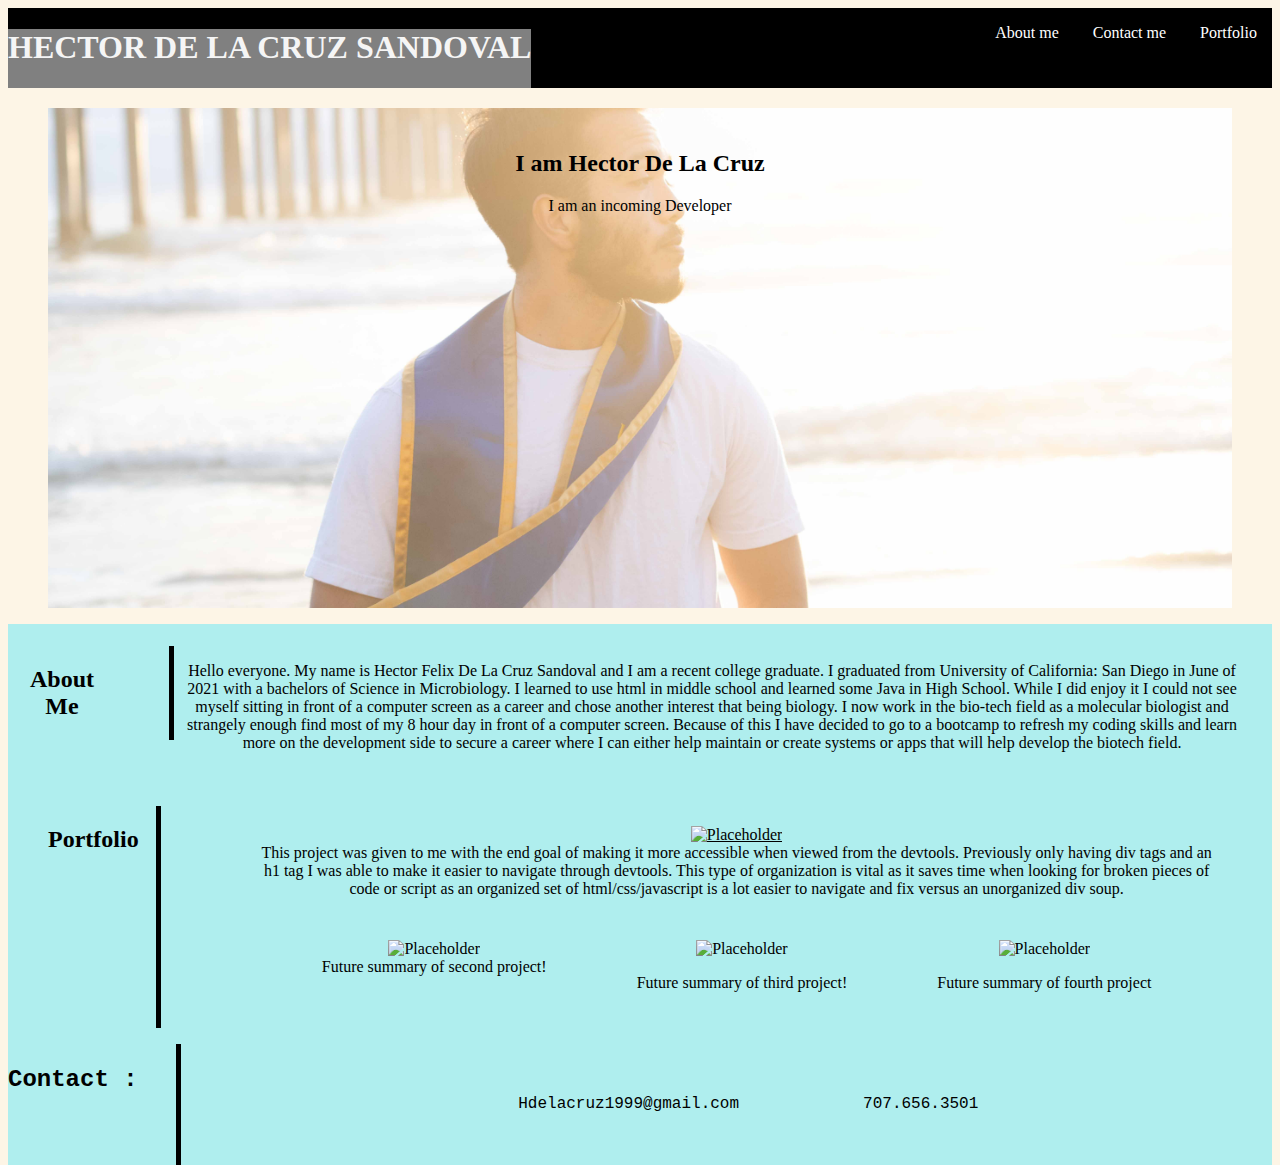
==== index.html @ 2cfce429 "creating an index.html to make github pages link work correctly" ====
<!DOCTYPE html>
<html lang="en-US">
    <head>
        <link rel="stylesheet" href="style.css"/>
        <title>Hector De La Cruz Challenge 2 assignment</title>
        <meta author="Hector Felix De La Cruz Sandoval" content="Hector De La Cruz Sandoval">
        <meta charset="UTF-8">
        <meta name="screen" content="width=device-width, intial-scale=1">
    </head>
    <div id="MainContainer">
    <header>
        <nav>
            <h1>Hector De La Cruz Sandoval</h1>
            <ul>
                <li>
                  <a href="#AboutMe">About me</a>
                </li>
                <li>
                   <a href="#Contact">Contact me</a>
                </li>
                <li>
                    <a href="#Portfolio">Portfolio</a>
                </li>
            </ul>
        </nav>
    </header>   
        <figure class="HeaderImage">
                <figcaption class="ImageText" > 
                    <h2>I am Hector De La Cruz</h2>
                    <p>I am an incoming Developer</p>
                </figcaption>
        </figure>
        <section class="ME"> 
            <div id="Anon">
                <h2>About Me</h2>
            </div>
            <div>
                <p>Hello everyone. My name is Hector Felix De La Cruz Sandoval and I am a recent college graduate.
                    I graduated from University of California: San Diego in June of 2021 with a bachelors of Science
                    in Microbiology. I learned to use html in middle school and learned some Java in High School. 
                    While I did enjoy it I could not see myself sitting in front of a computer screen as a career 
                    and chose another interest that being biology. I now work in the bio-tech field as a 
                    molecular biologist and strangely enough find most of my 8 hour day in front of a computer screen.
                    Because of this I have decided to go to a bootcamp to refresh my coding skills and learn more 
                    on the development side to secure a career where I can either help maintain or create systems or apps
                    that will help develop the biotech field.
                </p>
            </div>

           
        </section>

        <section id="Portfolio" class="container">
            <figure id="TITLE">
                <h2>Portfolio</h2>
            </figure>
            <div id="ProjectHolder">
                <figure id="Col1">
                    <a href="https://hdela99.github.io/Hector-sChallenge1/">
                    <img id="Holder1" class="Holder" src="divSoup.JPG" alt="Placeholder">
                    </a>
                    <figcaption> This project was given to me with the end goal of making it more accessible when viewed from the devtools.
                        Previously only having div tags and an h1 tag I was able to make it easier to navigate through devtools.
                        This type of organization is vital as it saves time when looking for broken pieces of code or
                        script as an organized set of html/css/javascript is a lot easier to navigate and fix
                        versus an unorganized div soup.
                    </figcaption>
                </figure>
                <figure id="Col2">
                    <img class="Holder" src="Holder.JPG" alt="Placeholder">
                    <figcaption> Future summary of second project!</figcaption>
                </figure>
                <figure id="Col3">
                    <img class="Holder" src="Holder.JPG" alt="Placeholder">
                    <p>Future summary of third project!</p>
                </figure>
                <figure id="Col4">
                    <img class="Holder" src="Holder.JPG" alt="Placeholder">
                    <p>Future summary of fourth project</p>
                </figure>
            </div>
         </section>
       
        
        

    

    <footer id="footer" >
        <aside id="Side2">
            <h2>Contact :</h2>
        </aside>
            <ul id="Contact">
                <li>Hdelacruz1999@gmail.com</li>
                <li>707.656.3501</li>
            </ul>

    </footer>
</div>
</html>
---- style.css ----
* {
    box-sizing:border-box;
}
html div {
    height: 100%;
    margin: 0;
}

.HeaderImage {
    background-image: url(Selfie5.JPEG); /* Image used for background */
    background-color: oldlace;
    height: 500px;
    /* width: 500px; */
    background-position:center;
    background-repeat: no-repeat;
    background-size: cover;
    position: relative;
}
.ImageText {
    text-align: center;
    position: aboslute;
    top: 50%;
    left: 50%;
    transform: translate(0, 65%);
    Color: Black;
}
h1 {
    font-family: 'Times New Roman', Times, serif;
    color:whitesmoke;
    text-transform:uppercase;
    background-color: gray;
    height:73%;
}

html  {
    width: 100%;
    height: 100%;
    text-align:center;
    background-color: oldlace;
    font-family:'Times New Roman', Times, serif;
}
nav{
    display:float;
    background-color: Black;
    width:100%;
}
nav h1 { /*specific to just the name portion of navigation area */
    float:left;
    margin: 0x 5px;
}

nav  li {/*ignores the nav h1 element above and allows spacing of the 3 links */
    list-style-type: none;
    display: inline-block;
    margin:0px 5px;
    color: white;
    padding: 0 10px;
    justify-content:space-evenly;
}

nav li a { /*only way I could get the text color to be the white and not underlineed */
    text-decoration: none;
    color: white;
}

nav ul { /*only way I could figure out how to assure the 3 links stayed on right of webpage*/
    float: right;
}

#Portfolio {
    display: flex; /*Allows for the title to be separate from the images without wrapping into title area */
    background-color:paleturquoise;
}

#ProjectHolder {
    width: 100%;
    flex: 4;
    flex-wrap: wrap;
    background-color:paleturquoise;
    padding: 20px;
    display: flex;
    flex-wrap: wrap;
    justify-content: center;
    grid-gap:10px;
}
#Holder1 {
    
    width: 100%;
    height: auto;
}
#ProjectHolder a {
    color:black;
    text-align:center;
}

#TITLE {
    flex:.42;
    border-right: solid 5px black;
    padding-right: 0px;
    text-align:left;
}
.ME {
    display: flex;
    grid-template-columns: repeat(2, 1fr);
    background-color:paleturquoise;
    border:none;
    padding: 22px;
    max-width: 100%;
    max-height: fit-content;
}

#Anon {
    border-right: solid 5px black;
    padding-right: 75px;
    height:100%
}

header {
    display: flex;
}

#footer {
    display: flex;
    background-color: paleturquoise;
    line-height: 1.3;
    font-family: Menlo, monospace;
}
#Side2 {
    float:left;
    border-right: solid 5px black;
    margin-right: 4px;
    padding-right: 3%;
}

#Contact {
    display: inline-grid;
    grid-auto-flow: row;
    grid-gap: 24px;
    justify-items: center;
    margin: auto;    
}


#Contact li { /*This allowed for the list to be in one row. and spaced out well. */
    grid-row: 1 / 2;
    list-style-type:none;
    padding:50px;
    flex-wrap:wrap;

  }
  @media screen and (max-width: 1024px) {
    main,
    nav {
        display: flex;
      flex-direction: column;
    }
  */
    #Contact{
        display:flex;
        flex-direction:column;
    }
    #Col1 {
        width:auto;
    }
    #ProjectHolder #Holder1 {
        display:flex;
        width:100%;
        height:auto;
    }
    #Side2 {
        padding-right:12px;
    }
    #Anon {
        padding-right:48px;
    }
  }

  @media screen and (max-width: 812px) {
    main,
    nav {
        display: flex;
      flex-direction: column;
    }
    #ProjectHolder {
        display:flex;
        flex-direction:column;
    }
    #Contact{
        display:flex;
        flex-direction:column;
    }
    #Col1 {
        width:auto;
    }
    #ProjectHolder #Holder1 {
        display:flex;
        width:100%;
        height:auto;
        margin-bottom:5px;
    }
    #Side2 {
        padding-right:12px;
    }
    #Anon {
        padding-right:48px;
    }
  }
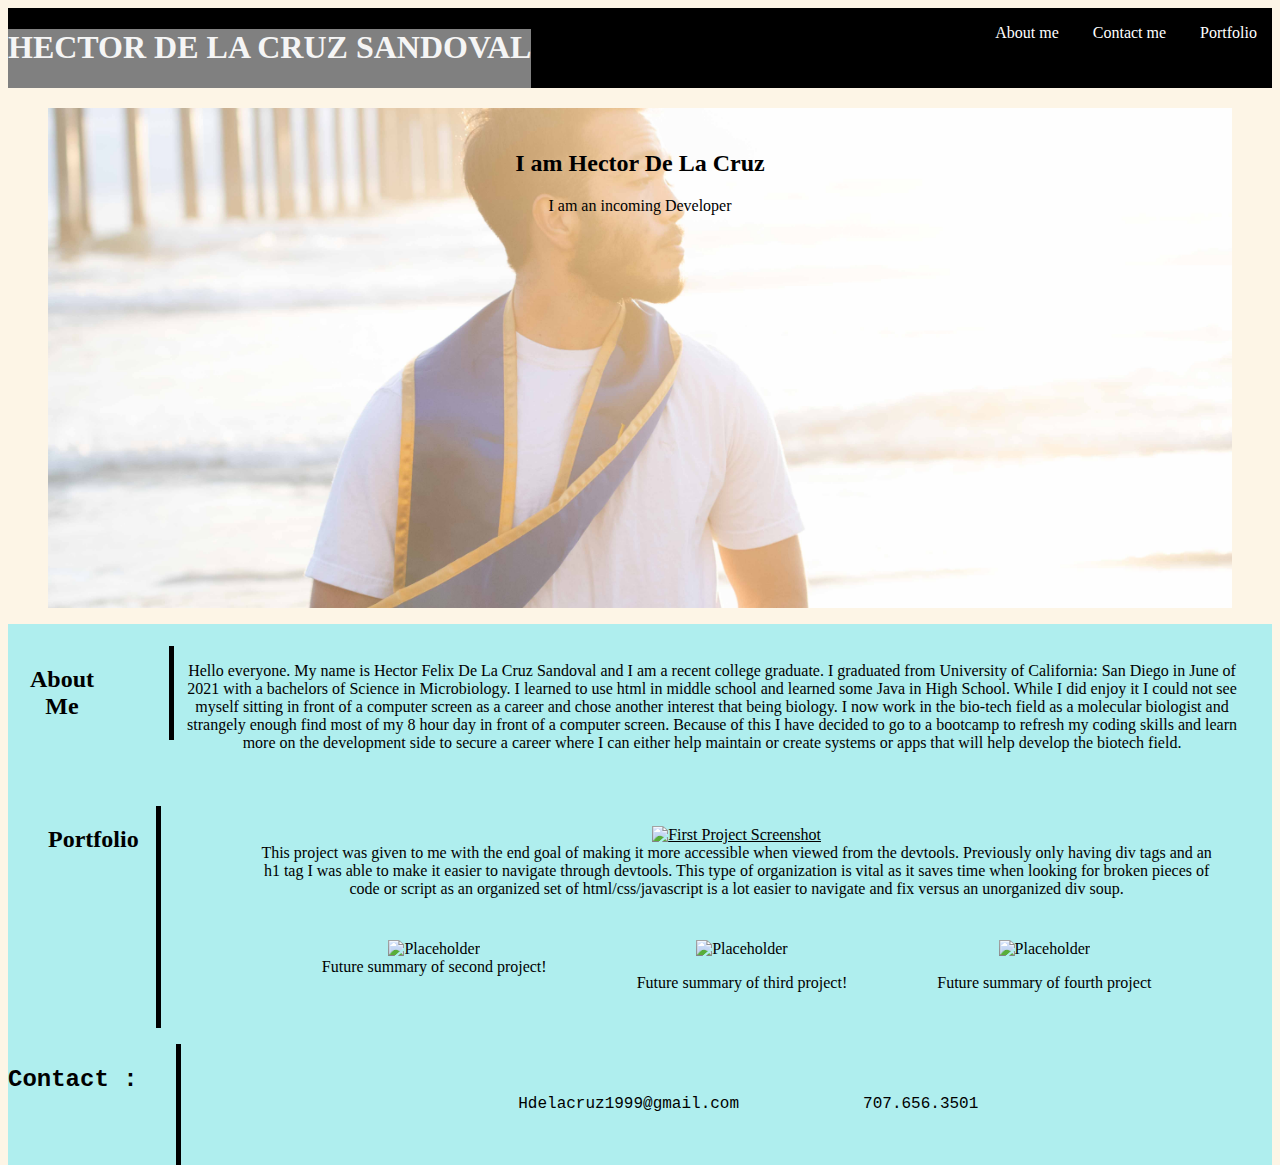
==== commit 400ae72c: "The images all had incorrect .JPEG on github. It didnt show the error on VS code for some reason" ====
--- a/index.html
+++ b/index.html
@@ -57,7 +57,7 @@
             <div id="ProjectHolder">
                 <figure id="Col1">
                     <a href="https://hdela99.github.io/Hector-sChallenge1/">
-                    <img id="Holder1" class="Holder" src="divSoup.JPG" alt="Placeholder">
+                    <img id="Holder1" class="Holder" src="divSoup.JPEG" alt="First Project Screenshot">
                     </a>
                     <figcaption> This project was given to me with the end goal of making it more accessible when viewed from the devtools.
                         Previously only having div tags and an h1 tag I was able to make it easier to navigate through devtools.
@@ -67,15 +67,15 @@
                     </figcaption>
                 </figure>
                 <figure id="Col2">
-                    <img class="Holder" src="Holder.JPG" alt="Placeholder">
+                    <img class="Holder" src="Holder.JPEG" alt="Placeholder">
                     <figcaption> Future summary of second project!</figcaption>
                 </figure>
                 <figure id="Col3">
-                    <img class="Holder" src="Holder.JPG" alt="Placeholder">
+                    <img class="Holder" src="Holder.JPEG" alt="Placeholder">
                     <p>Future summary of third project!</p>
                 </figure>
                 <figure id="Col4">
-                    <img class="Holder" src="Holder.JPG" alt="Placeholder">
+                    <img class="Holder" src="Holder.JPEG" alt="Placeholder">
                     <p>Future summary of fourth project</p>
                 </figure>
             </div>
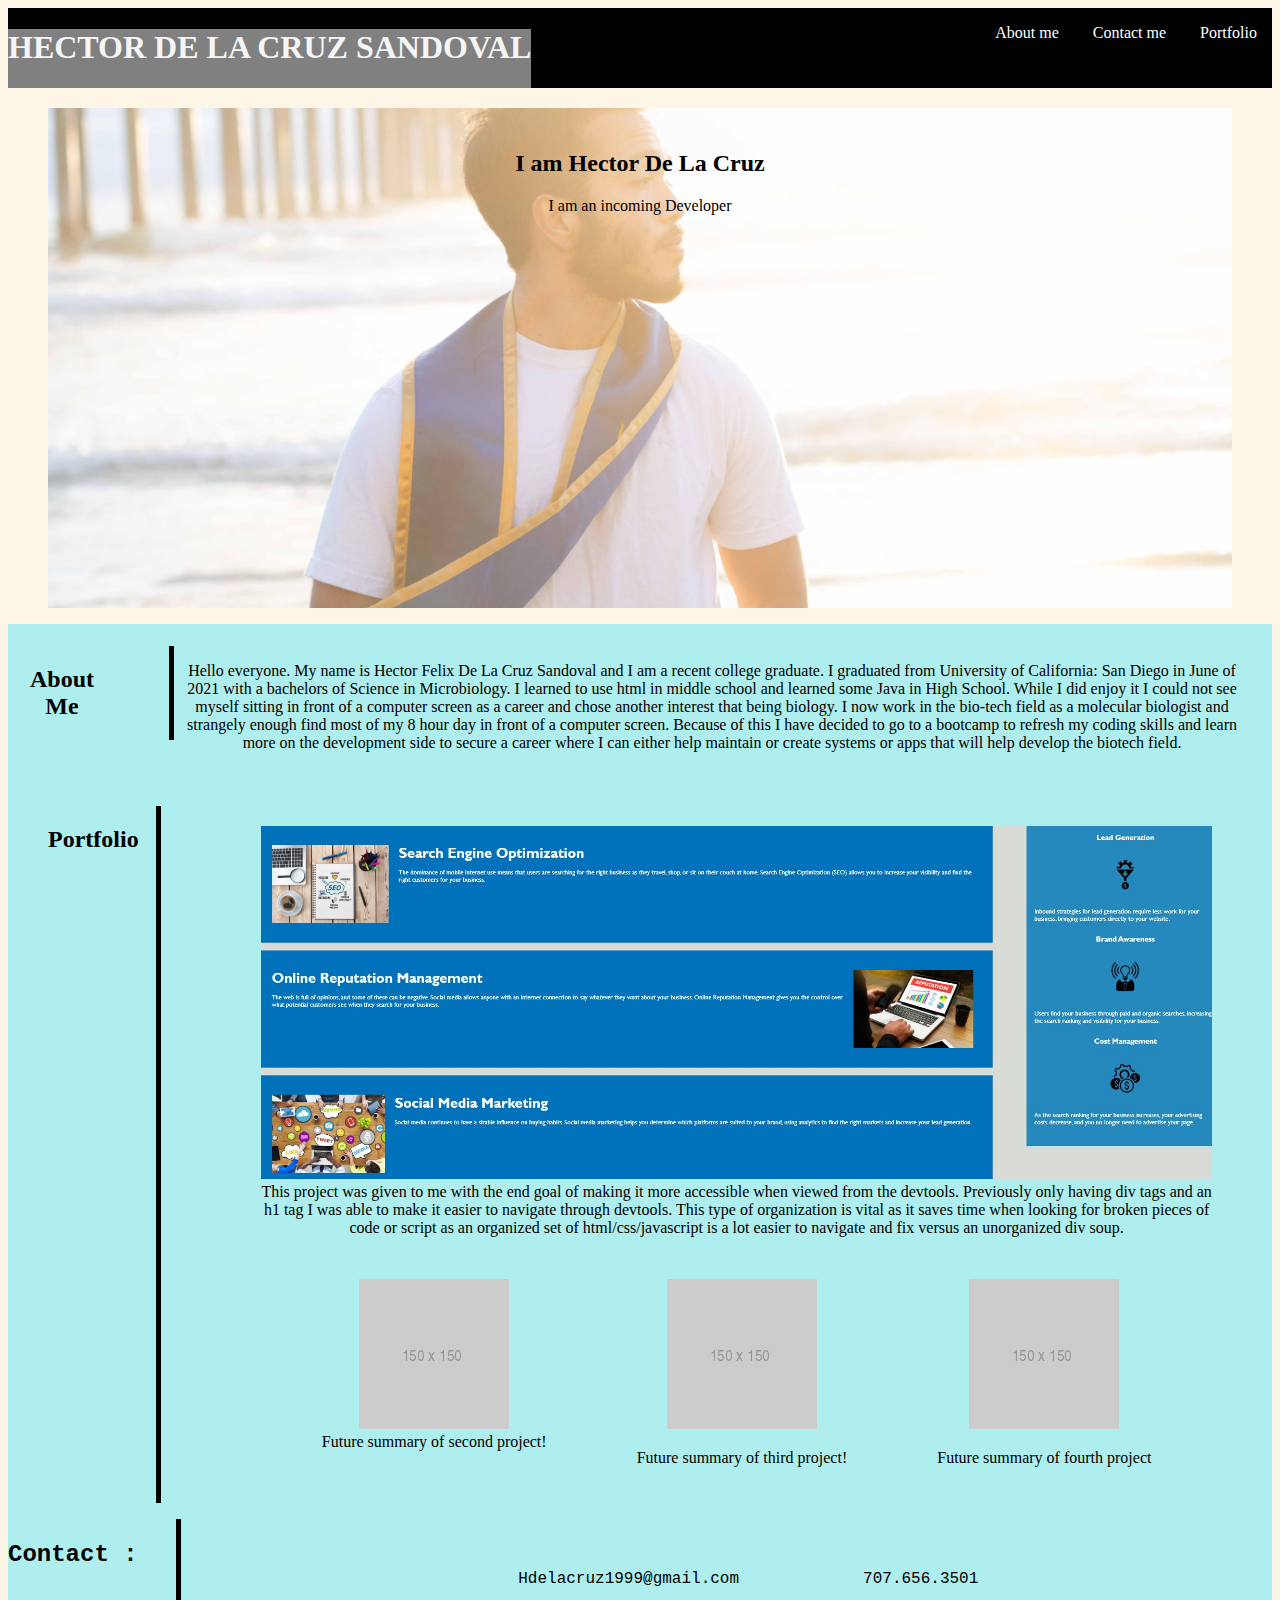
==== commit 420880e9: "Renaming the image source again because they still won't show up on github pages" ====
--- a/index.html
+++ b/index.html
@@ -57,7 +57,7 @@
             <div id="ProjectHolder">
                 <figure id="Col1">
                     <a href="https://hdela99.github.io/Hector-sChallenge1/">
-                    <img id="Holder1" class="Holder" src="divSoup.JPEG" alt="First Project Screenshot">
+                    <img id="Holder1" class="Holder" src="divSoup.jpg" alt="First Project Screenshot">
                     </a>
                     <figcaption> This project was given to me with the end goal of making it more accessible when viewed from the devtools.
                         Previously only having div tags and an h1 tag I was able to make it easier to navigate through devtools.
@@ -67,15 +67,15 @@
                     </figcaption>
                 </figure>
                 <figure id="Col2">
-                    <img class="Holder" src="Holder.JPEG" alt="Placeholder">
+                    <img class="Holder" src="Holder.jpg" alt="Placeholder">
                     <figcaption> Future summary of second project!</figcaption>
                 </figure>
                 <figure id="Col3">
-                    <img class="Holder" src="Holder.JPEG" alt="Placeholder">
+                    <img class="Holder" src="Holder.jpg" alt="Placeholder">
                     <p>Future summary of third project!</p>
                 </figure>
                 <figure id="Col4">
-                    <img class="Holder" src="Holder.JPEG" alt="Placeholder">
+                    <img class="Holder" src="Holder.jpg" alt="Placeholder">
                     <p>Future summary of fourth project</p>
                 </figure>
             </div>
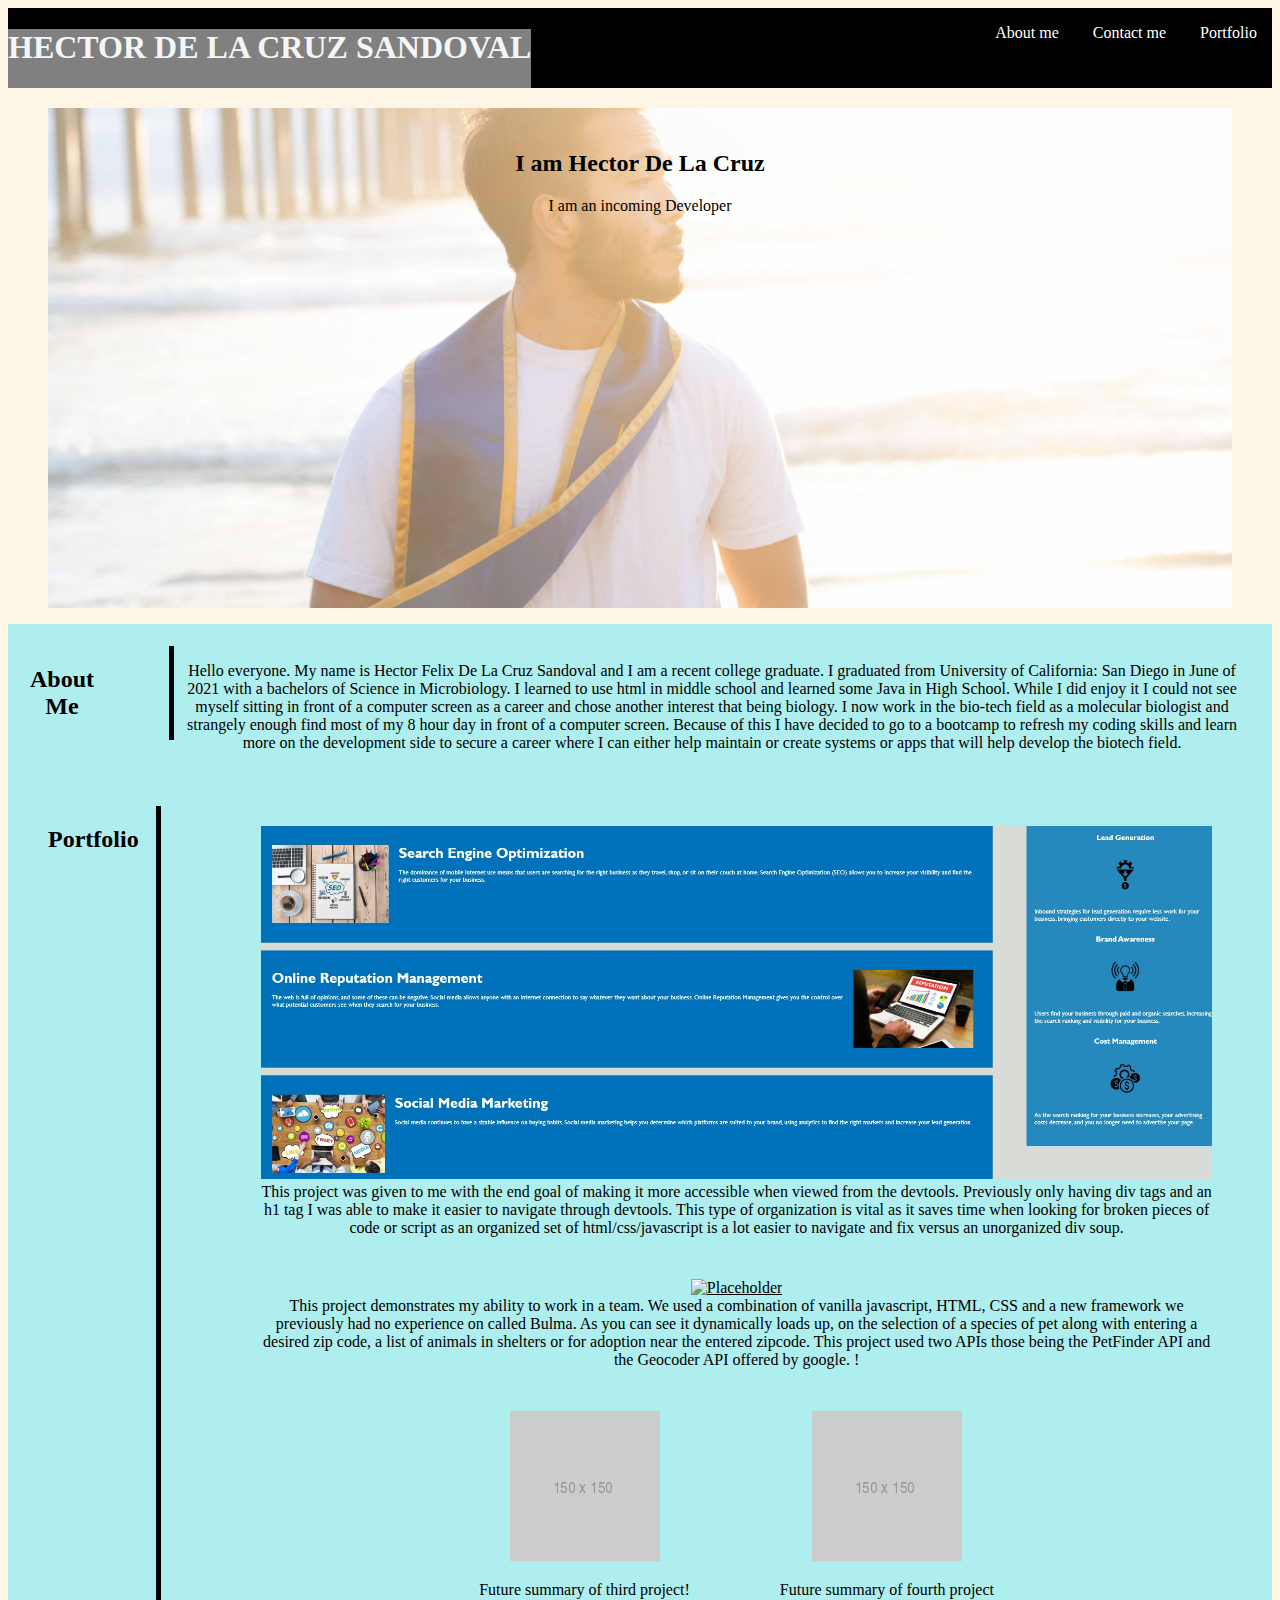
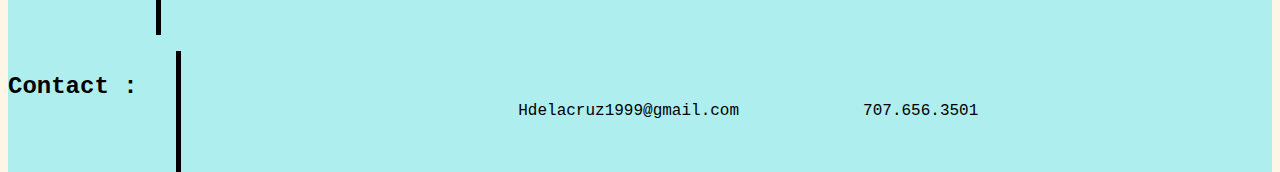
==== commit d748514d: "updating the new project we created" ====
--- a/index.html
+++ b/index.html
@@ -67,8 +67,12 @@
                     </figcaption>
                 </figure>
                 <figure id="Col2">
-                    <img class="Holder" src="Holder.jpg" alt="Placeholder">
-                    <figcaption> Future summary of second project!</figcaption>
+                    <a href="https://marioarmstrong.github.io/foreverOwnerFinder/">
+                        <img class="Holder" src="foreverOwnerFinder.jpg.jpg" alt="Placeholder">
+                    </a>
+                    <figcaption> This project demonstrates my ability to work in a team. We used a combination of vanilla javascript, HTML, CSS and a new framework
+                        we previously had no experience on called Bulma. As you can see it dynamically loads up, on the selection of a species of pet along with entering a desired zip code, a list of 
+                        animals in shelters or for adoption near the entered zipcode. This project used two APIs those being the PetFinder API and the Geocoder API offered by google.  !</figcaption>
                 </figure>
                 <figure id="Col3">
                     <img class="Holder" src="Holder.jpg" alt="Placeholder">
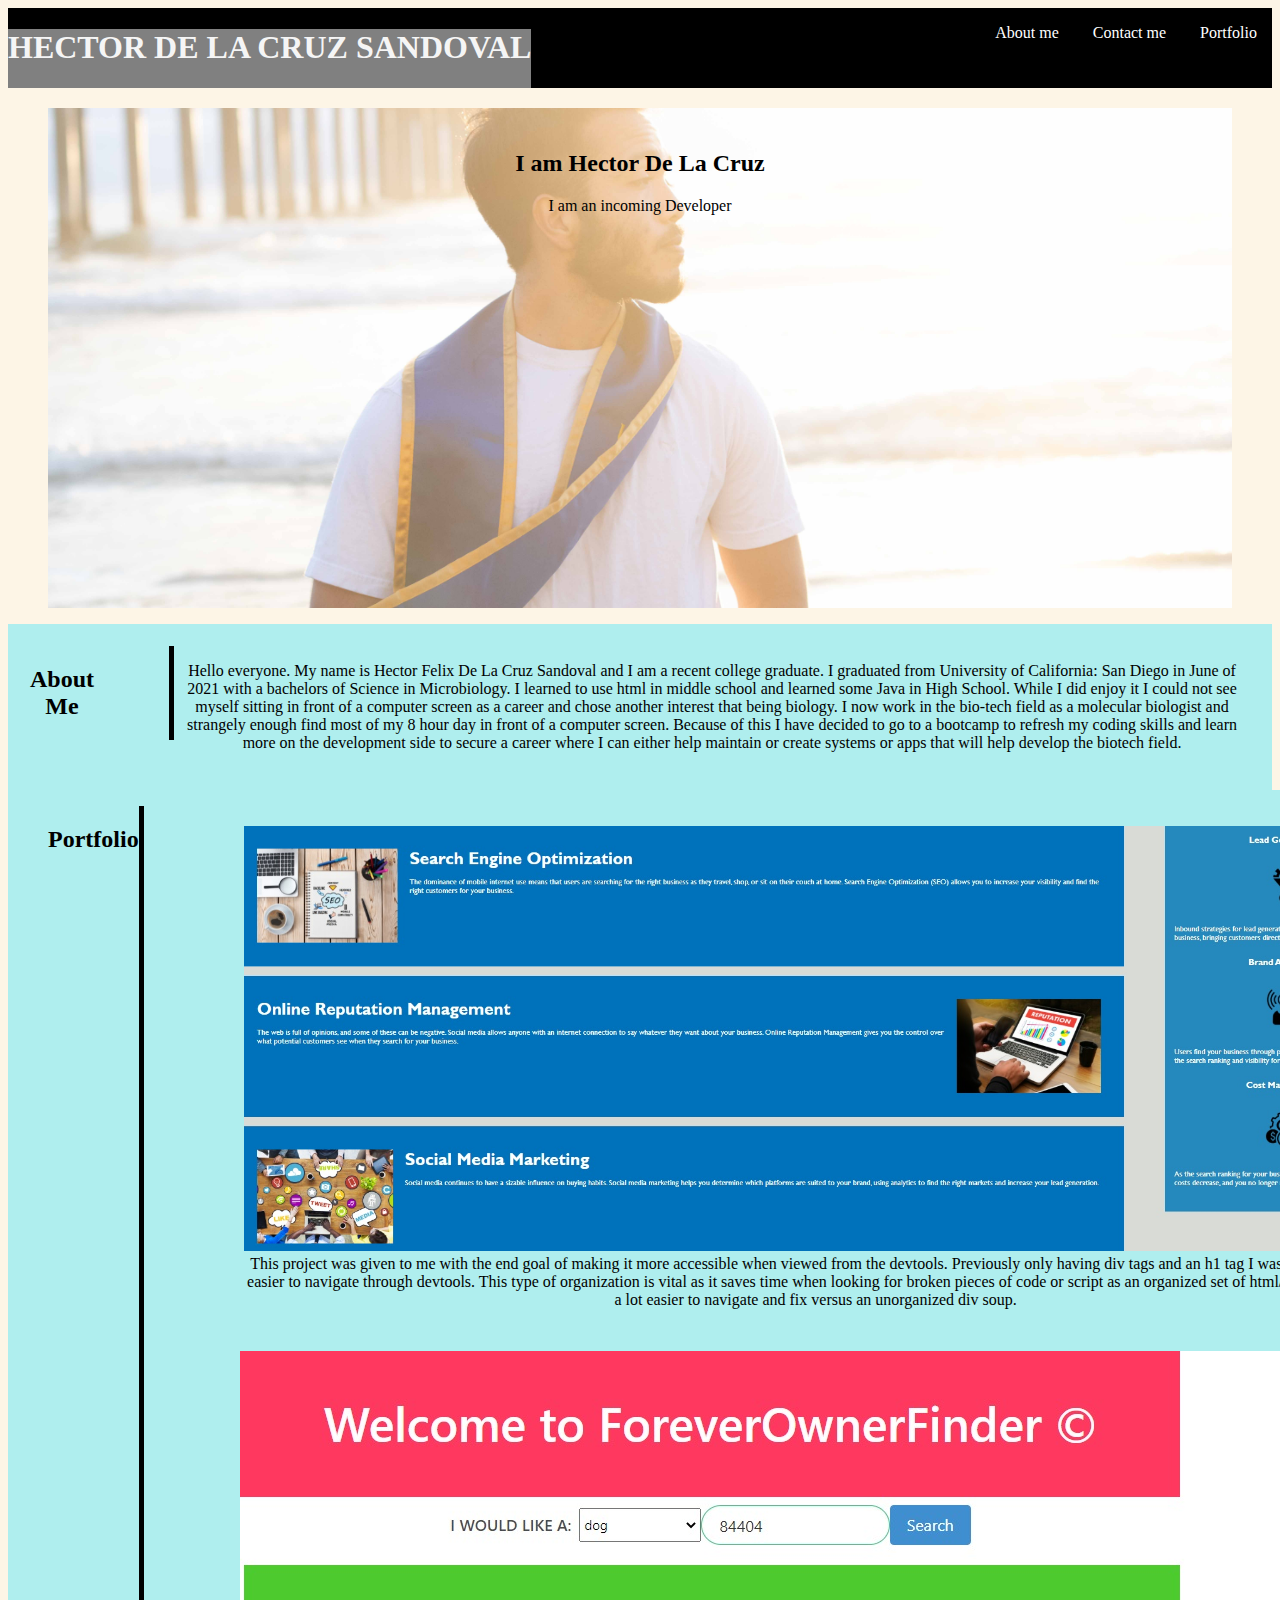
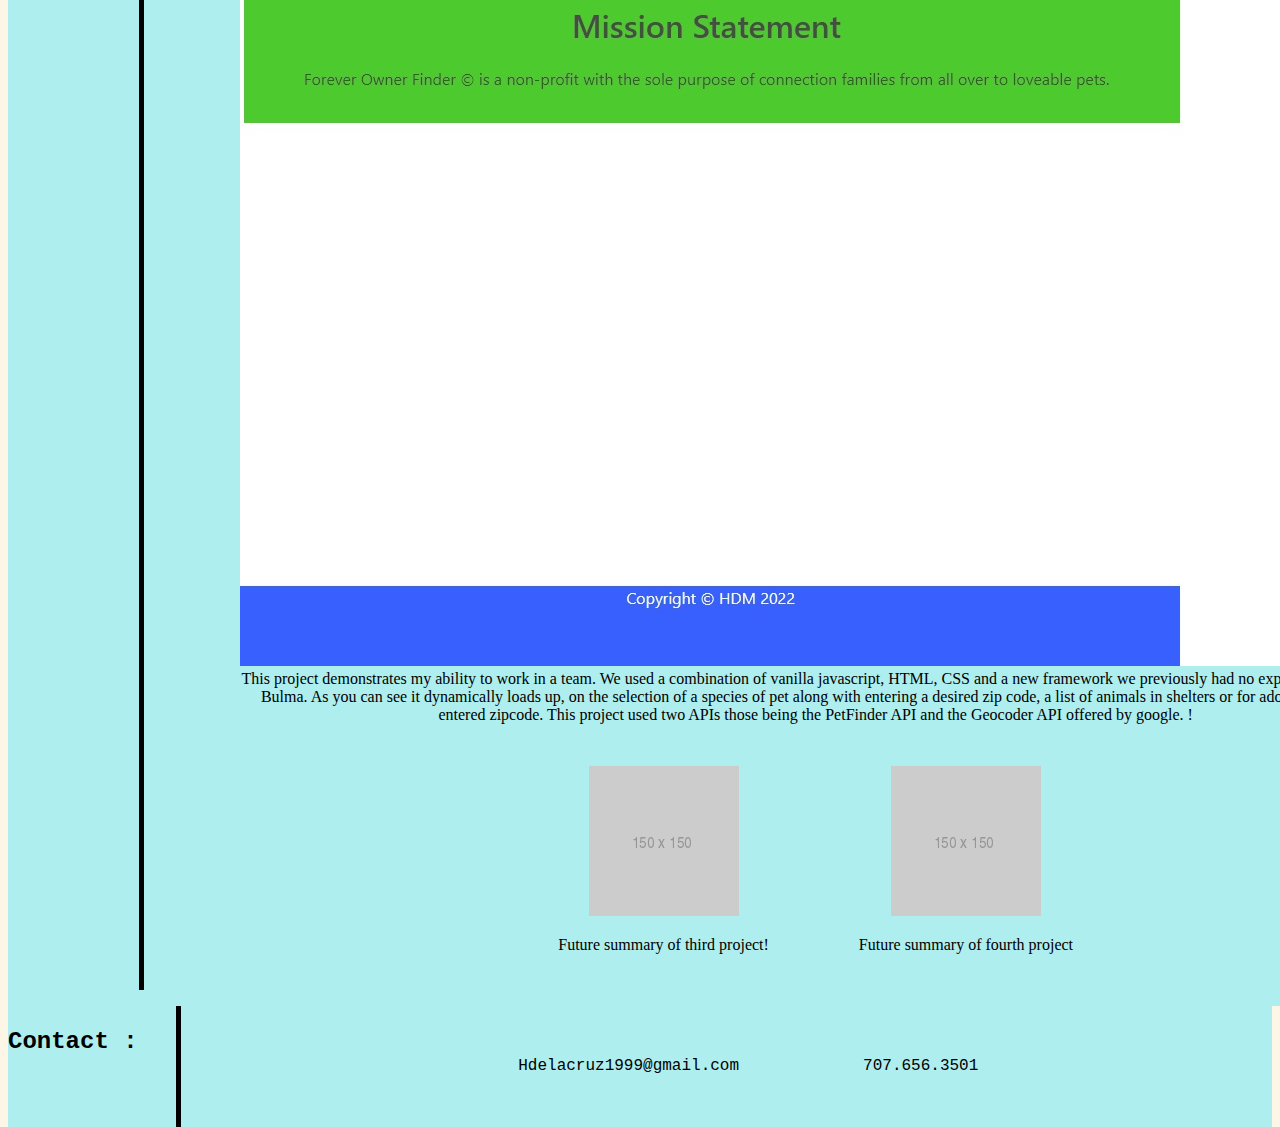
==== commit cc6dc13f: "fixing the jpg upload" ====
--- a/index.html
+++ b/index.html
@@ -68,7 +68,7 @@
                 </figure>
                 <figure id="Col2">
                     <a href="https://marioarmstrong.github.io/foreverOwnerFinder/">
-                        <img class="Holder" src="foreverOwnerFinder.jpg.jpg" alt="Placeholder">
+                        <img class="Holder" src="foreverOwnerFinder.jpg" alt="Placeholder">
                     </a>
                     <figcaption> This project demonstrates my ability to work in a team. We used a combination of vanilla javascript, HTML, CSS and a new framework
                         we previously had no experience on called Bulma. As you can see it dynamically loads up, on the selection of a species of pet along with entering a desired zip code, a list of 
